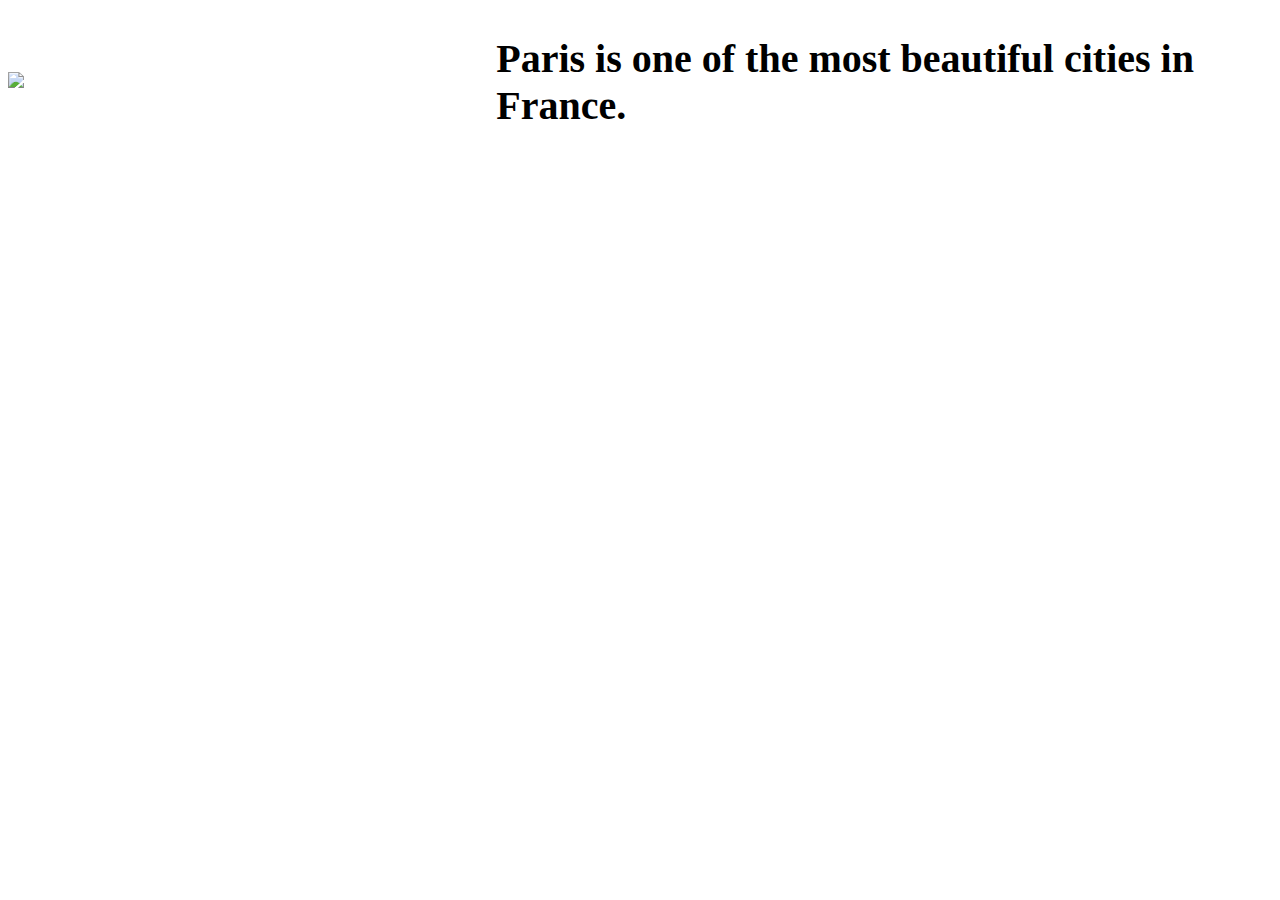
==== test.html @ d3719107 "nivelando texto e img" ====
<!DOCTYPE html>
<html>
  <head>
    <title>The title of the document</title>
    <style>
      .container {
        display: flex;
        align-items: center;
        justify-content: center
      }
      img {
        max-width: 100%
      }
      .image {
        flex-basis: 40%
      }
      .text {
        font-size: 20px;
        padding-left: 20px;
      }
    </style>
  </head>
  <body>
    <div class="container">
      <div class="image">
        <img src="https://i.pinimg.com/originals/26/ea/fc/26eafc0b14488fea03fa8fa9751203ff.jpg">
      </div>
      <div class="text">
        <h1>Paris is one of the most beautiful cities in France.</h1>
      </div>
    </div>
  </body>
</html>
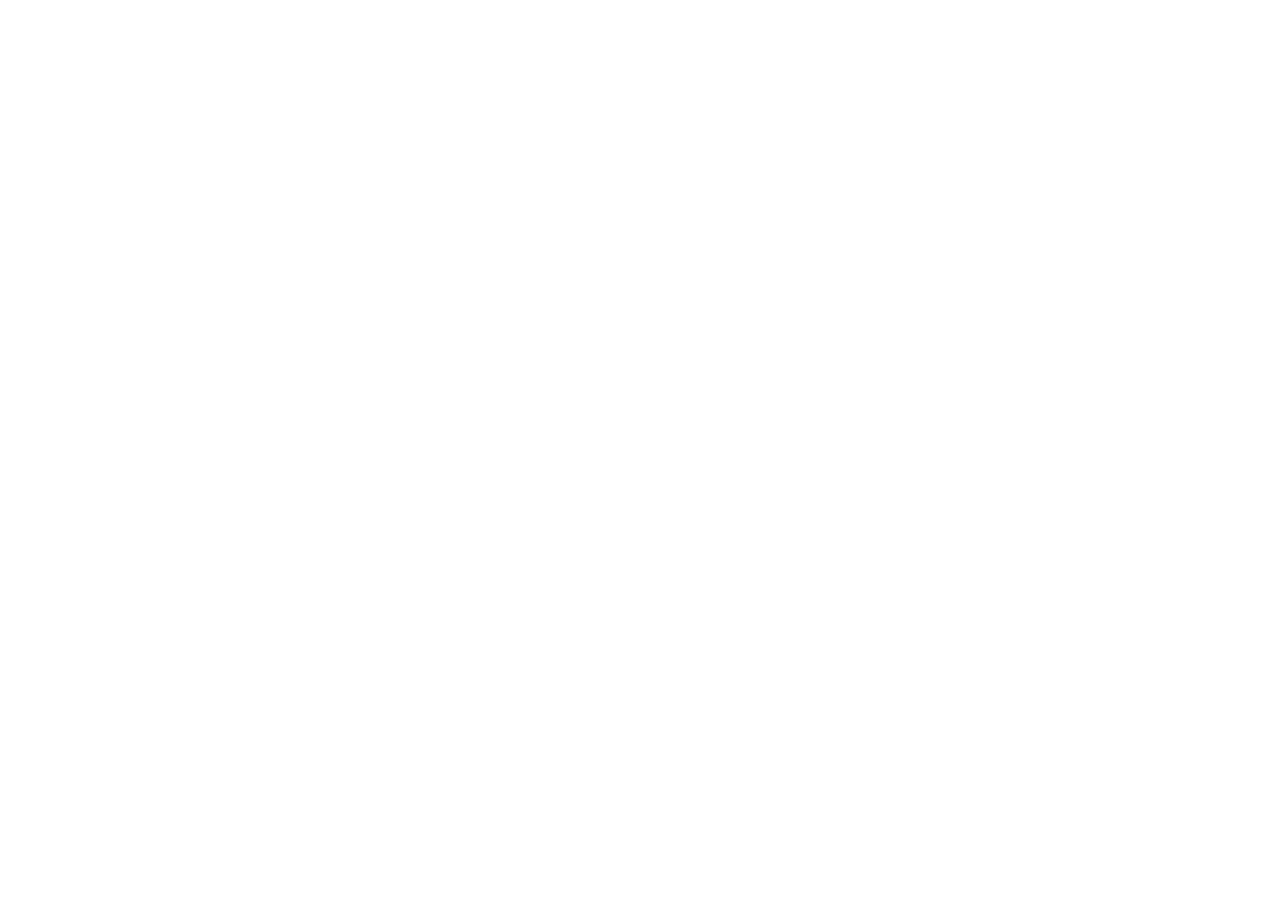
==== commit f8c2bc0f: "Styling a las img -  bordes" ====
--- a/test.html
+++ b/test.html
@@ -23,10 +23,10 @@
   <body>
     <div class="container">
       <div class="image">
-        <img src="https://i.pinimg.com/originals/26/ea/fc/26eafc0b14488fea03fa8fa9751203ff.jpg">
+        <img src="">
       </div>
       <div class="text">
-        <h1>Paris is one of the most beautiful cities in France.</h1>
+        
       </div>
     </div>
   </body>
